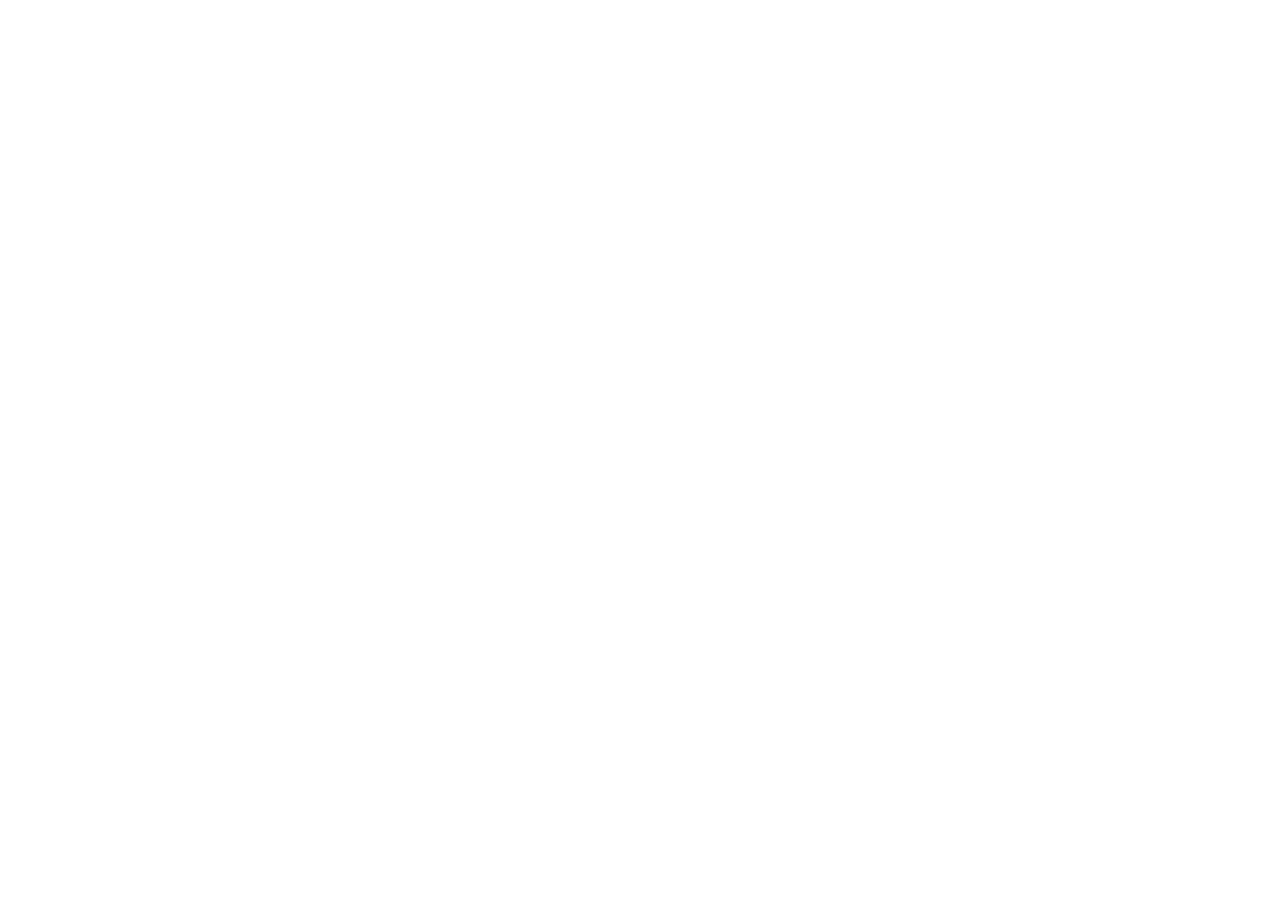
==== FlexBoxPractice/flexPractise.html @ a2cbacc6 "front end lesson" ====
<!DOCTYPE html>
<html lang="en">
<head>
    <meta charset="UTF-8">
    <title>flexBox</title>
    <link href="FlexCSS.css">
</head>
<body>

        <div class="flexContainer">


        </div>


</body>
</html>
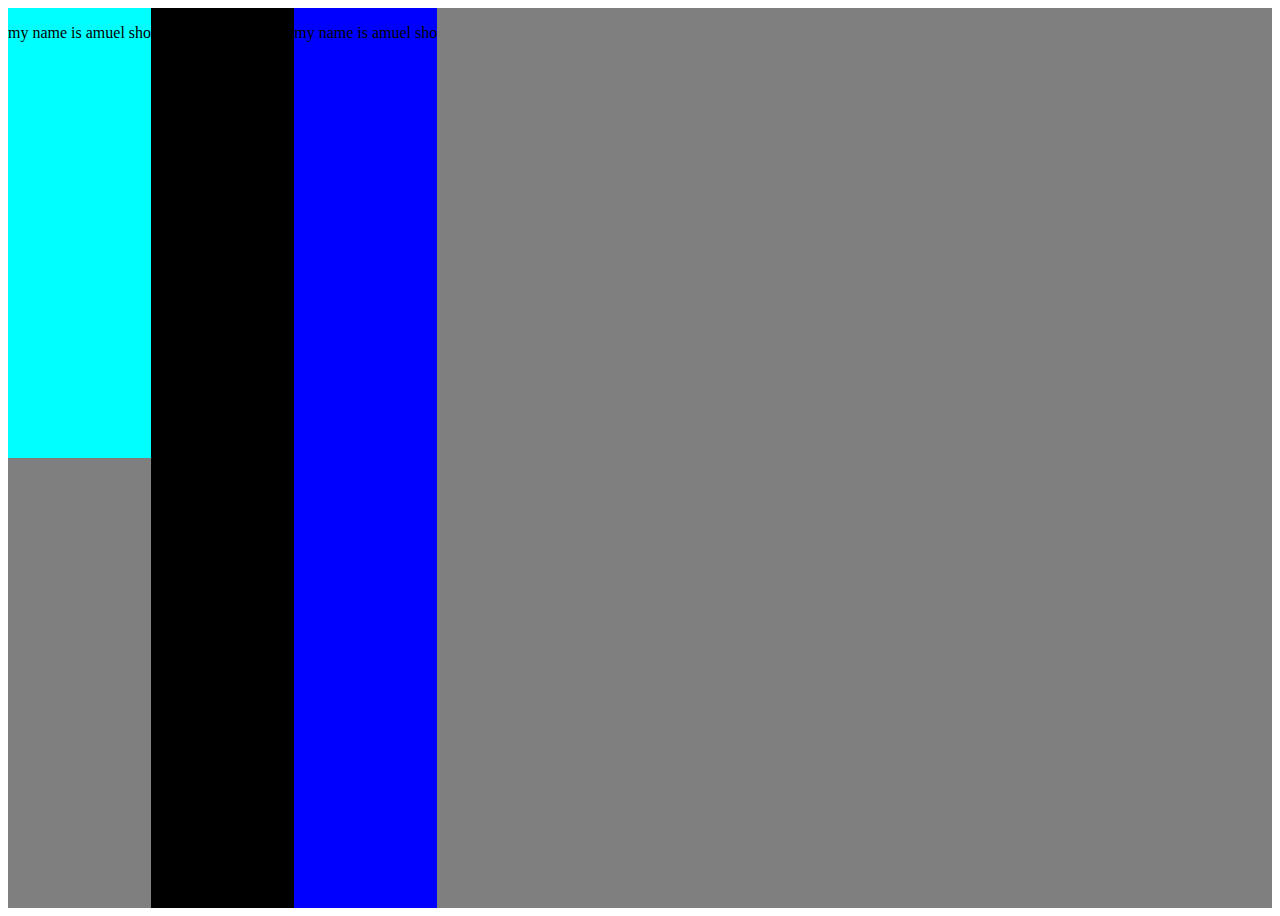
==== commit 98eaf6ff: "front end lesson" ====
--- a/FlexBoxPractice/flexPractise.html
+++ b/FlexBoxPractice/flexPractise.html
@@ -3,12 +3,15 @@
 <head>
     <meta charset="UTF-8">
     <title>flexBox</title>
-    <link href="FlexCSS.css">
+    <link rel="stylesheet" href="FlexCSS.css">
 </head>
 <body>
 
         <div class="flexContainer">
 
+    <div class="flex-item1"><p>my name is amuel sho</p></div>
+    <div class="flex-item2"><p>my name is amuel sho</p></div>
+    <div class="flex-item3"><p>my name is amuel sho</p></div>
 
         </div>
 
--- a/FlexBoxPractice/FlexCSS.css
+++ b/FlexBoxPractice/FlexCSS.css
@@ -0,0 +1,19 @@
+.flexContainer{
+    background-color: rgba(0, 0, 0, 0.5);
+    display: flex;
+    height: 100vh;
+
+}
+.flex-item1{
+    background-color: aqua;
+    height: 50vh;
+}
+.flex-item2{
+    background-color: black;
+    min-height: 100%;
+}
+.flex-item3{
+    background-color: blue;
+    min-height: 100%;
+
+}